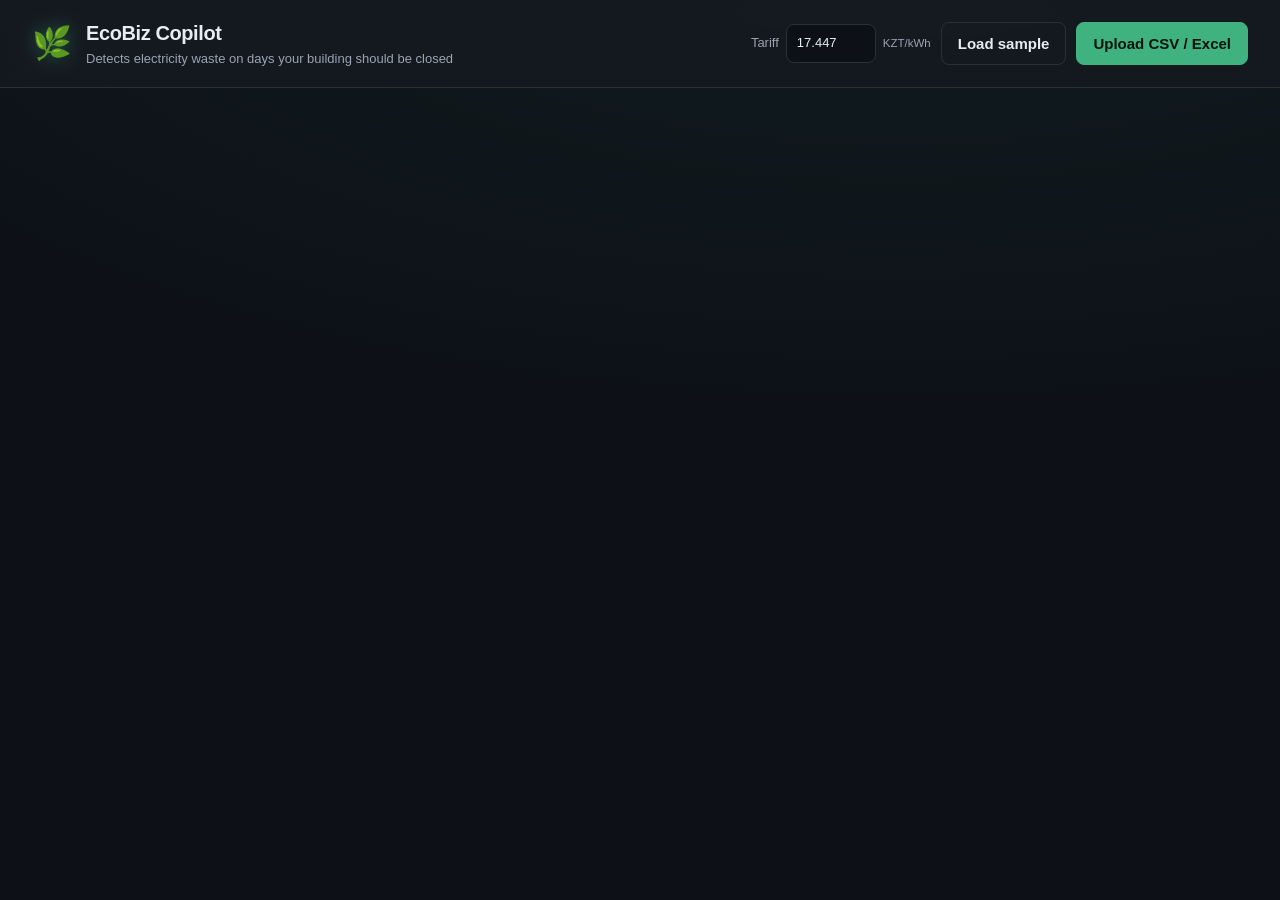
==== frontend/index.html @ f3a3f473 "Merge hazkathon-main backend into aziz project, flatten to repo root Consolidates the two parallel i" ====
<!doctype html>
<html lang="en">
<head>
  <meta charset="utf-8" />
  <meta name="viewport" content="width=device-width, initial-scale=1" />
  <meta name="theme-color" content="#0d1117" />
  <title>EcoBiz Copilot — Energy Waste Detector</title>
  <link rel="icon" href="data:image/svg+xml,<svg xmlns='http://www.w3.org/2000/svg' viewBox='0 0 100 100'><text y='.9em' font-size='90'>🌿</text></svg>" />
  <link rel="stylesheet" href="styles.css" />
</head>
<body>
  <header class="topbar">
    <div class="brand">
      <span class="logo" aria-hidden="true">🌿</span>
      <div>
        <h1>EcoBiz Copilot</h1>
        <p>Detects electricity waste on days your building should be closed</p>
      </div>
    </div>
    <div class="controls">
      <label class="field" for="tariff">
        <span>Tariff</span>
        <input id="tariff" type="number" step="0.001" min="0" value="17.447" />
        <span class="unit">KZT/kWh</span>
      </label>
      <button id="sample-btn" class="btn ghost" type="button">Load sample</button>
      <button id="upload-btn" class="btn primary" type="button">
        Upload CSV / Excel
        <input id="file-input" type="file" accept=".csv,.xlsx,.xls" hidden />
      </button>
    </div>
  </header>

  <main>
    <section id="status" class="status hidden" role="alert"></section>

    <section id="loading" class="loading hidden" aria-live="polite">
      <span class="spinner" aria-hidden="true"></span> Crunching your energy data…
    </section>

    <noscript><p class="status error">JavaScript is required to use this dashboard.</p></noscript>

    <section id="results" class="hidden">
      <p class="source-line">
        Analyzing <strong id="source-name"></strong> · baseline
        <strong id="baseline-chip" class="chip"></strong>
        <span class="muted">(25th pct of closed-day usage × 1.5)</span>
      </p>

      <section id="insight" class="insight hidden"></section>

      <section class="kpis">
        <article class="kpi red">
          <span class="kpi-label">Wasted energy</span>
          <span class="kpi-value" id="kpi-excess">—</span>
          <span class="kpi-unit">kWh above baseline</span>
        </article>
        <article class="kpi amber">
          <span class="kpi-label">Money lost</span>
          <span class="kpi-value" id="kpi-kzt">—</span>
          <span class="kpi-unit">KZT recoverable</span>
        </article>
        <article class="kpi green">
          <span class="kpi-label">CO₂ avoidable</span>
          <span class="kpi-value" id="kpi-co2">—</span>
          <span class="kpi-unit">kg emissions</span>
        </article>
        <article class="kpi blue">
          <span class="kpi-label">Flagged days</span>
          <span class="kpi-value" id="kpi-days">—</span>
          <span class="kpi-unit" id="days-analyzed">of — days analyzed</span>
        </article>
      </section>

      <section class="card">
        <div class="card-head">
          <h2>Daily consumption</h2>
          <div class="seg" role="tablist" aria-label="Chart type">
            <button class="seg-btn active" data-view="bar" type="button">Bars</button>
            <button class="seg-btn" data-view="line" type="button">Line</button>
            <button class="seg-btn" data-view="weekly" type="button">Weekly</button>
            <button class="seg-btn" data-view="cumulative" type="button">Cumulative</button>
            <button class="seg-btn" data-view="donut" type="button">Donut</button>
          </div>
        </div>
        <div class="chart-sub">
          <div class="legend">
            <span><i class="dot workday"></i>Workday</span>
            <span><i class="dot offday"></i>Closed</span>
            <span><i class="dot anomaly"></i>Anomaly</span>
            <span><i class="line"></i>Threshold</span>
          </div>
          <div class="hint muted">wheel = zoom · drag = pan · shift+drag = select range · double-click = reset</div>
        </div>
        <div id="chart">
          <div id="chart-info" class="chart-info hidden"></div>
          <button id="zoom-reset" class="btn ghost hidden" type="button">↺ Reset zoom</button>
        </div>
      </section>

      <section class="card">
        <div class="card-head">
          <h2>AI Copilot</h2>
          <button id="insight-btn" class="btn primary" type="button">✨ Get action plan</button>
        </div>
        <div id="insight-loading" class="loading hidden">
          <span class="spinner" aria-hidden="true"></span> Copilot is thinking…
        </div>
        <p id="insight-text" class="insight-text hidden"></p>
      </section>

      <section class="card">
        <div class="card-head"><h2>Waste report</h2></div>
        <div class="table-wrap">
          <table id="anomaly-table">
            <thead>
              <tr>
                <th>Date</th>
                <th class="num">Consumption</th>
                <th class="num">Excess</th>
                <th class="num">Cost lost</th>
                <th class="num">CO₂</th>
              </tr>
            </thead>
            <tbody></tbody>
          </table>
        </div>
        <p id="no-anomalies" class="empty hidden">
          No anomalies detected — this building switches off properly on closed days. 🎉
        </p>
      </section>
    </section>
  </main>

  <script src="app.js"></script>
</body>
</html>
---- frontend/styles.css ----
:root {
  --bg: #0d1117;
  --surface: #161b22;
  --surface-2: #1c2129;
  --border: #2a3038;
  --text: #e6edf3;
  --muted: #9aa4b2;
  --accent: #3fb27f;
  --red: #f85149;
  --amber: #d29922;
  --blue: #58a6ff;
  --radius: 12px;
  --shadow: 0 1px 3px rgba(0, 0, 0, 0.35);
}

* { box-sizing: border-box; margin: 0; padding: 0; }

html { color-scheme: dark; }

body {
  background:
    radial-gradient(1200px 500px at 70% -10%, rgba(63, 178, 127, 0.08), transparent),
    var(--bg);
  color: var(--text);
  font: 15px/1.55 -apple-system, BlinkMacSystemFont, "Segoe UI", Roboto, sans-serif;
  min-height: 100vh;
}

/* ---------- Top bar ---------- */
.topbar {
  display: flex;
  flex-wrap: wrap;
  gap: 16px;
  align-items: center;
  justify-content: space-between;
  padding: 18px 32px;
  border-bottom: 1px solid var(--border);
  background: rgba(22, 27, 34, 0.85);
  backdrop-filter: blur(8px);
  position: sticky;
  top: 0;
  z-index: 10;
}

.brand { display: flex; align-items: center; gap: 14px; }
.logo { font-size: 32px; filter: drop-shadow(0 0 10px rgba(63, 178, 127, 0.45)); }
.brand h1 { font-size: 20px; letter-spacing: -0.02em; }
.brand p { color: var(--muted); font-size: 13px; }

.controls { display: flex; flex-wrap: wrap; align-items: center; gap: 10px; }

.field {
  display: flex;
  align-items: center;
  gap: 7px;
  font-size: 13px;
  color: var(--muted);
}
.field input {
  width: 90px;
  padding: 8px 10px;
  border: 1px solid var(--border);
  border-radius: 8px;
  background: var(--bg);
  color: var(--text);
  font: inherit;
  transition: border-color 0.15s, box-shadow 0.15s;
}
.field input:focus {
  outline: none;
  border-color: var(--accent);
  box-shadow: 0 0 0 3px rgba(63, 178, 127, 0.2);
}
.unit { font-size: 11.5px; }

.btn {
  padding: 9px 16px;
  border-radius: 8px;
  border: 1px solid var(--border);
  background: transparent;
  color: var(--text);
  font: inherit;
  font-weight: 600;
  cursor: pointer;
  transition: transform 0.05s, background 0.15s, border-color 0.15s;
}
.btn:active { transform: scale(0.97); }
.btn:focus-visible { outline: 2px solid var(--blue); outline-offset: 2px; }
.btn.ghost:hover { background: var(--surface-2); border-color: #3b4250; }
.btn.primary {
  background: var(--accent);
  border-color: var(--accent);
  color: #06130c;
}
.btn.primary:hover { background: #4cc48e; }

/* ---------- Layout ---------- */
main { max-width: 1080px; margin: 0 auto; padding: 26px 24px 64px; }
.hidden { display: none !important; }
.muted { color: var(--muted); font-size: 12.5px; }

.status {
  padding: 13px 18px;
  border-radius: var(--radius);
  border: 1px solid var(--border);
  background: var(--surface);
  margin-bottom: 18px;
}
.status.error { border-color: rgba(248, 81, 73, 0.5); color: #ffb3ae; background: rgba(248, 81, 73, 0.08); }

.loading {
  display: flex;
  align-items: center;
  gap: 12px;
  color: var(--muted);
  padding: 40px 0;
  justify-content: center;
  font-size: 15px;
}
.spinner {
  width: 20px;
  height: 20px;
  border-radius: 50%;
  border: 3px solid var(--border);
  border-top-color: var(--accent);
  animation: spin 0.8s linear infinite;
}
@keyframes spin { to { transform: rotate(360deg); } }
@media (prefers-reduced-motion: reduce) {
  .spinner { animation-duration: 2s; }
}

.source-line {
  color: var(--muted);
  margin-bottom: 14px;
  font-size: 13.5px;
}
.chip {
  background: var(--surface-2);
  border: 1px solid var(--border);
  border-radius: 999px;
  padding: 2px 10px;
  color: var(--text);
  font-size: 12.5px;
}

.insight {
  border: 1px solid rgba(63, 178, 127, 0.35);
  background: rgba(63, 178, 127, 0.08);
  color: #c9ecd9;
  border-radius: var(--radius);
  padding: 13px 18px;
  margin-bottom: 18px;
  font-size: 14px;
}
.insight strong { color: #fff; }

/* ---------- KPI cards ---------- */
.kpis {
  display: grid;
  grid-template-columns: repeat(auto-fit, minmax(215px, 1fr));
  gap: 14px;
  margin-bottom: 20px;
}
.kpi {
  background: linear-gradient(180deg, var(--surface-2), var(--surface));
  border: 1px solid var(--border);
  border-left-width: 4px;
  border-radius: var(--radius);
  box-shadow: var(--shadow);
  padding: 16px 18px;
  display: flex;
  flex-direction: column;
  gap: 1px;
}
.kpi-label { font-size: 12.5px; color: var(--muted); text-transform: uppercase; letter-spacing: 0.06em; }
.kpi-value { font-size: 30px; font-weight: 750; letter-spacing: -0.02em; line-height: 1.2; }
.kpi-unit { font-size: 12px; color: var(--muted); }
.kpi.red .kpi-value { color: var(--red); }
.kpi.amber .kpi-value { color: var(--amber); }
.kpi.green .kpi-value { color: var(--accent); }
.kpi.blue .kpi-value { color: var(--blue); }

/* ---------- Cards ---------- */
.card {
  background: var(--surface);
  border: 1px solid var(--border);
  border-radius: var(--radius);
  box-shadow: var(--shadow);
  padding: 20px 22px;
  margin-bottom: 20px;
}
.card-head {
  display: flex;
  flex-wrap: wrap;
  align-items: baseline;
  justify-content: space-between;
  gap: 8px;
  margin-bottom: 14px;
}
.card h2 { font-size: 16px; letter-spacing: -0.01em; }

.legend {
  display: flex;
  flex-wrap: wrap;
  gap: 14px;
  font-size: 12.5px;
  color: var(--muted);
}
.legend .dot {
  display: inline-block;
  width: 10px;
  height: 10px;
  border-radius: 3px;
  margin-right: 5px;
}
.dot.workday { background: var(--blue); }
.dot.offday { background: #484f58; }
.dot.anomaly { background: var(--red); }
.legend .line {
  display: inline-block;
  width: 18px;
  height: 0;
  border-top: 2px dashed var(--amber);
  vertical-align: middle;
  margin-right: 5px;
}

#chart { position: relative; }
#chart svg { width: 100%; height: auto; display: block; }
#chart.plot svg { cursor: crosshair; }

.chart-info {
  position: absolute;
  top: 10px;
  left: 68px;
  z-index: 2;
  pointer-events: none;
  background: rgba(13, 17, 23, 0.88);
  border: 1px solid var(--border);
  border-radius: 8px;
  padding: 7px 12px;
  font-size: 12.5px;
  line-height: 1.5;
  backdrop-filter: blur(4px);
}
.chart-info .ci-date { font-weight: 700; color: var(--text); }
.chart-info .ci-row { color: var(--muted); }
.chart-info .ci-warn { color: var(--red); font-weight: 600; }

#zoom-reset {
  position: absolute;
  top: 10px;
  right: 24px;
  z-index: 2;
  padding: 4px 10px;
  font-size: 12px;
}
#chart.still .bar { animation: none; }

/* ---------- Chart toolbar ---------- */
.seg {
  display: inline-flex;
  background: var(--bg);
  border: 1px solid var(--border);
  border-radius: 9px;
  padding: 3px;
  gap: 2px;
}
.seg-btn {
  border: none;
  background: transparent;
  color: var(--muted);
  font: inherit;
  font-size: 13px;
  font-weight: 600;
  padding: 5px 14px;
  border-radius: 7px;
  cursor: pointer;
  transition: color 0.15s, background 0.15s;
}
.seg-btn:hover { color: var(--text); }
.seg-btn.active { background: var(--accent); color: #06130c; }
.seg-btn:focus-visible { outline: 2px solid var(--blue); outline-offset: 1px; }

.chart-sub {
  display: flex;
  flex-wrap: wrap;
  align-items: center;
  justify-content: space-between;
  gap: 10px;
  margin-bottom: 12px;
}
.check {
  display: flex;
  align-items: center;
  gap: 6px;
  font-size: 12.5px;
  color: var(--muted);
  cursor: pointer;
  user-select: none;
}
.check input { accent-color: var(--accent); }

/* ---------- Chart elements ---------- */
.bar { transform-box: fill-box; transform-origin: bottom; animation: rise 0.5s ease-out both; }
.bar:hover { filter: brightness(1.25); cursor: crosshair; }
@keyframes rise { from { transform: scaleY(0); } to { transform: scaleY(1); } }

.slice { transition: filter 0.15s; }
.slice:hover { filter: brightness(1.18); cursor: crosshair; }
.fade-in { animation: fadein 0.4s ease-out both; }
@keyframes fadein { from { opacity: 0; } to { opacity: 1; } }

.donut-wrap {
  display: flex;
  flex-wrap: wrap;
  align-items: center;
  justify-content: center;
  gap: 26px;
}
.dlegend { display: flex; flex-direction: column; gap: 10px; min-width: 250px; }
.dlegend .row {
  display: grid;
  grid-template-columns: 14px 1fr auto auto;
  align-items: baseline;
  gap: 8px;
  font-size: 13.5px;
}
.dlegend .swatch { width: 12px; height: 12px; border-radius: 3px; align-self: center; }
.dlegend .name { color: var(--muted); }
.dlegend .val { font-variant-numeric: tabular-nums; font-weight: 600; }
.dlegend .pct { color: var(--muted); font-variant-numeric: tabular-nums; width: 58px; text-align: right; }
.dlegend .row.waste .name,
.dlegend .row.waste .val { color: var(--red); }

/* ---------- Table ---------- */
.table-wrap { overflow-x: auto; }
table { width: 100%; border-collapse: collapse; font-size: 14px; }
th, td { text-align: left; padding: 9px 12px; border-bottom: 1px solid var(--border); white-space: nowrap; }
th {
  color: var(--muted);
  font-size: 11.5px;
  text-transform: uppercase;
  letter-spacing: 0.07em;
  border-bottom-width: 2px;
}
tbody tr { transition: background 0.12s; }
tbody tr:hover { background: var(--surface-2); }
tbody tr:last-child td { border-bottom: none; }
td.num, th.num { text-align: right; font-variant-numeric: tabular-nums; }
td.excess { color: var(--red); font-weight: 650; }
.empty { color: var(--muted); padding: 10px 0 2px; }

/* ---------- AI insight ---------- */
.insight-text {
  line-height: 1.65;
  font-size: 14.5px;
  background: var(--surface-2);
  border: 1px solid var(--border);
  border-left: 4px solid var(--accent);
  border-radius: var(--radius);
  padding: 16px 20px;
}
.insight-text h3 {
  font-size: 14px;
  text-transform: uppercase;
  letter-spacing: 0.05em;
  color: var(--accent);
  margin: 18px 0 6px;
}
.insight-text h3:first-child { margin-top: 0; }
.insight-text p { margin: 6px 0; }
.insight-text ul { margin: 8px 0; padding-left: 20px; }
.insight-text li { margin: 7px 0; }
.insight-text li::marker { color: var(--accent); }
.insight-text strong { color: #fff; }
.insight-text code {
  background: var(--bg);
  border: 1px solid var(--border);
  border-radius: 4px;
  padding: 1px 5px;
  font-size: 13px;
}



@media (max-width: 640px) {
  .topbar { padding: 14px 18px; }
  main { padding: 20px 14px 48px; }
  .brand p { display: none; }
  .kpi-value { font-size: 24px; }
}
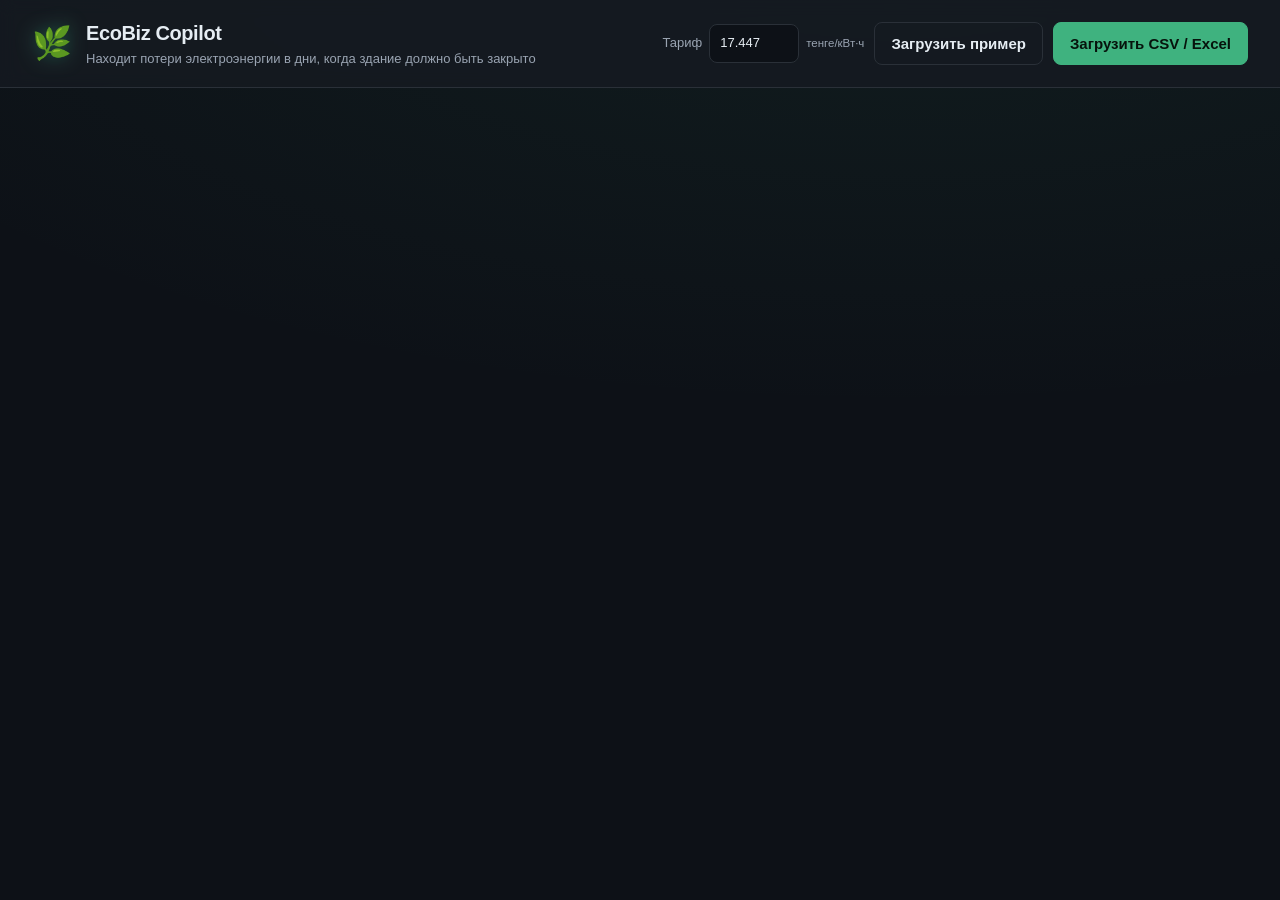
==== commit 47846643: "Russian localization, Gemini honesty guardrail, tabs, and extras Final pre-defense polish: full RU t" ====
--- a/frontend/index.html
+++ b/frontend/index.html
@@ -1,10 +1,10 @@
 <!doctype html>
-<html lang="en">
+<html lang="ru">
 <head>
   <meta charset="utf-8" />
   <meta name="viewport" content="width=device-width, initial-scale=1" />
   <meta name="theme-color" content="#0d1117" />
-  <title>EcoBiz Copilot — Energy Waste Detector</title>
+  <title>EcoBiz Copilot — детектор потерь энергии</title>
   <link rel="icon" href="data:image/svg+xml,<svg xmlns='http://www.w3.org/2000/svg' viewBox='0 0 100 100'><text y='.9em' font-size='90'>🌿</text></svg>" />
   <link rel="stylesheet" href="styles.css" />
 </head>
@@ -14,18 +14,18 @@
       <span class="logo" aria-hidden="true">🌿</span>
       <div>
         <h1>EcoBiz Copilot</h1>
-        <p>Detects electricity waste on days your building should be closed</p>
+        <p>Находит потери электроэнергии в дни, когда здание должно быть закрыто</p>
       </div>
     </div>
     <div class="controls">
       <label class="field" for="tariff">
-        <span>Tariff</span>
+        <span>Тариф</span>
         <input id="tariff" type="number" step="0.001" min="0" value="17.447" />
-        <span class="unit">KZT/kWh</span>
+        <span class="unit">тенге/кВт·ч</span>
       </label>
-      <button id="sample-btn" class="btn ghost" type="button">Load sample</button>
+      <button id="sample-btn" class="btn ghost" type="button">Загрузить пример</button>
       <button id="upload-btn" class="btn primary" type="button">
-        Upload CSV / Excel
+        Загрузить CSV / Excel
         <input id="file-input" type="file" accept=".csv,.xlsx,.xls" hidden />
       </button>
     </div>
@@ -35,99 +35,154 @@
     <section id="status" class="status hidden" role="alert"></section>
 
     <section id="loading" class="loading hidden" aria-live="polite">
-      <span class="spinner" aria-hidden="true"></span> Crunching your energy data…
+      <span class="spinner" aria-hidden="true"></span> Анализируем данные по энергопотреблению…
     </section>
 
-    <noscript><p class="status error">JavaScript is required to use this dashboard.</p></noscript>
+    <noscript><p class="status error">Для работы дашборда необходим JavaScript.</p></noscript>
 
     <section id="results" class="hidden">
-      <p class="source-line">
-        Analyzing <strong id="source-name"></strong> · baseline
-        <strong id="baseline-chip" class="chip"></strong>
-        <span class="muted">(25th pct of closed-day usage × 1.5)</span>
-      </p>
+      <nav class="tabs" role="tablist" aria-label="Разделы дашборда">
+        <button class="tab-btn active" data-tab="overview" type="button" role="tab" aria-selected="true">Обзор</button>
+        <button class="tab-btn" data-tab="ai" type="button" role="tab" aria-selected="false">AI-рекомендации</button>
+        <button class="tab-btn" data-tab="data" type="button" role="tab" aria-selected="false">Данные по дням</button>
+        <button class="tab-btn" data-tab="method" type="button" role="tab" aria-selected="false">О методе</button>
+      </nav>
 
-      <section id="insight" class="insight hidden"></section>
+      <section id="tab-overview" class="tab-panel" role="tabpanel">
+        <p class="source-line">
+          Анализируем <strong id="source-name"></strong> · базовый уровень
+          <strong id="baseline-chip" class="chip"></strong>
+          <span class="muted">(25-й перцентиль потребления в нерабочие дни × <span id="multiplier-chip">1.5</span>)</span>
+        </p>
 
-      <section class="kpis">
-        <article class="kpi red">
-          <span class="kpi-label">Wasted energy</span>
-          <span class="kpi-value" id="kpi-excess">—</span>
-          <span class="kpi-unit">kWh above baseline</span>
-        </article>
-        <article class="kpi amber">
-          <span class="kpi-label">Money lost</span>
-          <span class="kpi-value" id="kpi-kzt">—</span>
-          <span class="kpi-unit">KZT recoverable</span>
-        </article>
-        <article class="kpi green">
-          <span class="kpi-label">CO₂ avoidable</span>
-          <span class="kpi-value" id="kpi-co2">—</span>
-          <span class="kpi-unit">kg emissions</span>
-        </article>
-        <article class="kpi blue">
-          <span class="kpi-label">Flagged days</span>
-          <span class="kpi-value" id="kpi-days">—</span>
-          <span class="kpi-unit" id="days-analyzed">of — days analyzed</span>
-        </article>
+        <section id="insight" class="insight hidden"></section>
+
+        <section class="kpis">
+          <article class="kpi red">
+            <span class="kpi-label">Потери энергии</span>
+            <span class="kpi-value" id="kpi-excess">—</span>
+            <span class="kpi-unit">кВт·ч сверх базового уровня</span>
+          </article>
+          <article class="kpi amber">
+            <span class="kpi-label">Потери в тенге</span>
+            <span class="kpi-value" id="kpi-kzt">—</span>
+            <span class="kpi-unit">тенге можно вернуть</span>
+          </article>
+          <article class="kpi green">
+            <span class="kpi-label">Экономия CO₂</span>
+            <span class="kpi-value" id="kpi-co2">—</span>
+            <span class="kpi-unit">кг выбросов</span>
+          </article>
+          <article class="kpi blue">
+            <span class="kpi-label">Аномальных дней</span>
+            <span class="kpi-value" id="kpi-days">—</span>
+            <span class="kpi-unit" id="days-analyzed">из — дней проанализировано</span>
+          </article>
+          <article class="kpi purple">
+            <span class="kpi-label">Прогноз экономии за год</span>
+            <span class="kpi-value" id="kpi-yearly">—</span>
+            <span class="kpi-unit">тенге в год</span>
+            <span class="kpi-note">проекция при аналогичной динамике потребления, не гарантированный результат</span>
+          </article>
+        </section>
+
+        <section class="card">
+          <div class="card-head">
+            <h2>Дневное потребление</h2>
+            <div class="seg" role="tablist" aria-label="Тип графика">
+              <button class="seg-btn active" data-view="bar" type="button">Столбцы</button>
+              <button class="seg-btn" data-view="line" type="button">Линия</button>
+              <button class="seg-btn" data-view="weekly" type="button">По неделям</button>
+              <button class="seg-btn" data-view="cumulative" type="button">Накопительно</button>
+              <button class="seg-btn" data-view="donut" type="button">Кольцевая</button>
+            </div>
+          </div>
+          <div class="chart-sub">
+            <div class="legend">
+              <span><i class="dot workday"></i>Рабочий день</span>
+              <span><i class="dot offday"></i>Нерабочий день</span>
+              <span><i class="dot anomaly"></i>Аномалия</span>
+              <span><i class="line"></i>Порог</span>
+            </div>
+            <div class="hint muted">колесо = масштаб · перетаскивание = сдвиг · shift+перетаскивание = выбор диапазона · двойной клик = сброс</div>
+          </div>
+          <div id="chart-wrap">
+            <div id="chart-info" class="chart-info hidden"></div>
+            <button id="zoom-reset" class="btn ghost hidden" type="button">↺ Сбросить масштаб</button>
+            <div id="chart"></div>
+          </div>
+        </section>
       </section>
 
-      <section class="card">
-        <div class="card-head">
-          <h2>Daily consumption</h2>
-          <div class="seg" role="tablist" aria-label="Chart type">
-            <button class="seg-btn active" data-view="bar" type="button">Bars</button>
-            <button class="seg-btn" data-view="line" type="button">Line</button>
-            <button class="seg-btn" data-view="weekly" type="button">Weekly</button>
-            <button class="seg-btn" data-view="cumulative" type="button">Cumulative</button>
-            <button class="seg-btn" data-view="donut" type="button">Donut</button>
+      <section id="tab-ai" class="tab-panel hidden" role="tabpanel">
+        <section class="card">
+          <div class="card-head">
+            <h2>AI Copilot</h2>
+            <button id="insight-btn" class="btn primary" type="button">✨ Получить план действий</button>
           </div>
-        </div>
-        <div class="chart-sub">
-          <div class="legend">
-            <span><i class="dot workday"></i>Workday</span>
-            <span><i class="dot offday"></i>Closed</span>
-            <span><i class="dot anomaly"></i>Anomaly</span>
-            <span><i class="line"></i>Threshold</span>
+          <div id="insight-loading" class="loading hidden">
+            <span class="spinner" aria-hidden="true"></span> Копилот думает…
           </div>
-          <div class="hint muted">wheel = zoom · drag = pan · shift+drag = select range · double-click = reset</div>
-        </div>
-        <div id="chart">
-          <div id="chart-info" class="chart-info hidden"></div>
-          <button id="zoom-reset" class="btn ghost hidden" type="button">↺ Reset zoom</button>
-        </div>
+          <p id="insight-text" class="insight-text hidden"></p>
+        </section>
       </section>
 
-      <section class="card">
-        <div class="card-head">
-          <h2>AI Copilot</h2>
-          <button id="insight-btn" class="btn primary" type="button">✨ Get action plan</button>
-        </div>
-        <div id="insight-loading" class="loading hidden">
-          <span class="spinner" aria-hidden="true"></span> Copilot is thinking…
-        </div>
-        <p id="insight-text" class="insight-text hidden"></p>
+      <section id="tab-data" class="tab-panel hidden" role="tabpanel">
+        <section class="card">
+          <div class="card-head">
+            <h2>Отчёт по потерям</h2>
+            <button id="download-btn" class="btn ghost" type="button">⬇ Скачать отчёт</button>
+          </div>
+          <div class="table-wrap">
+            <table id="anomaly-table">
+              <thead>
+                <tr>
+                  <th>Дата</th>
+                  <th class="num">Потребление</th>
+                  <th class="num">Превышение</th>
+                  <th class="num">Потери</th>
+                  <th class="num">CO₂</th>
+                </tr>
+              </thead>
+              <tbody></tbody>
+            </table>
+          </div>
+          <p id="no-anomalies" class="empty hidden">
+            Аномалий не обнаружено — здание корректно отключается в нерабочие дни. 🎉
+          </p>
+        </section>
       </section>
 
-      <section class="card">
-        <div class="card-head"><h2>Waste report</h2></div>
-        <div class="table-wrap">
-          <table id="anomaly-table">
-            <thead>
-              <tr>
-                <th>Date</th>
-                <th class="num">Consumption</th>
-                <th class="num">Excess</th>
-                <th class="num">Cost lost</th>
-                <th class="num">CO₂</th>
-              </tr>
-            </thead>
-            <tbody></tbody>
-          </table>
-        </div>
-        <p id="no-anomalies" class="empty hidden">
-          No anomalies detected — this building switches off properly on closed days. 🎉
-        </p>
+      <section id="tab-method" class="tab-panel hidden" role="tabpanel">
+        <section class="card">
+          <div class="card-head"><h2>Как работает детекция</h2></div>
+          <div class="method-text">
+            <ol>
+              <li>Берём только нерабочие дни — из файла (колонка <code>is_workday</code>) или
+                автоматически по календарю выходных и праздников Казахстана.</li>
+              <li>Базовый уровень = 25-й перцентиль их потребления — устойчив к тем самым выбросам,
+                которые мы пытаемся найти, в отличие от обычного среднего.</li>
+              <li>День считается аномалией, если потребление превышает базовый уровень, умноженный
+                на порог (по умолчанию ×1.5).</li>
+              <li>Превышение в аномальный день = фактическое потребление − базовый уровень.</li>
+              <li>Экономия в тенге = превышение × тариф; экономия CO₂ = превышение × коэффициент CO₂.</li>
+            </ol>
+            <p class="muted">
+              Это статистическое обнаружение аномалий во временном ряде, а не нейросеть — осознанный
+              выбор для MVP: метод честный, объяснимый на защите и достаточный для такого объёма данных.
+              Gemini решает другую, отдельную задачу: превращает уже проверенные цифры в план действий
+              для менеджера — каждое число и дата в рекомендации берутся из расчёта, модель их не придумывает.
+            </p>
+          </div>
+          <div class="threshold-slider">
+            <label for="multiplier-slider">
+              Порог аномалии: базовый уровень × <span id="multiplier-value">1.5</span>
+            </label>
+            <input id="multiplier-slider" type="range" min="1.2" max="2.0" step="0.1" value="1.5" />
+            <p class="muted">Подвиньте ползунок, чтобы пересчитать график и карточки с другим порогом
+              чувствительности — без изменения самого метода детекции.</p>
+          </div>
+        </section>
       </section>
     </section>
   </main>
--- a/frontend/styles.css
+++ b/frontend/styles.css
@@ -9,6 +9,7 @@
   --red: #f85149;
   --amber: #d29922;
   --blue: #58a6ff;
+  --purple: #a371f7;
   --radius: 12px;
   --shadow: 0 1px 3px rgba(0, 0, 0, 0.35);
 }
@@ -180,6 +181,8 @@
 .kpi.amber .kpi-value { color: var(--amber); }
 .kpi.green .kpi-value { color: var(--accent); }
 .kpi.blue .kpi-value { color: var(--blue); }
+.kpi.purple .kpi-value { color: var(--purple); }
+.kpi-note { font-size: 11px; color: var(--muted); font-style: italic; line-height: 1.35; margin-top: 2px; }
 
 /* ---------- Cards ---------- */
 .card {
@@ -226,7 +229,7 @@
   margin-right: 5px;
 }
 
-#chart { position: relative; }
+#chart-wrap { position: relative; }
 #chart svg { width: 100%; height: auto; display: block; }
 #chart.plot svg { cursor: crosshair; }
 
@@ -257,6 +260,49 @@
   font-size: 12px;
 }
 #chart.still .bar { animation: none; }
+
+/* ---------- Tabs ---------- */
+.tabs {
+  display: flex;
+  flex-wrap: nowrap;
+  overflow-x: auto;
+  gap: 4px;
+  border-bottom: 1px solid var(--border);
+  margin-bottom: 20px;
+  -webkit-overflow-scrolling: touch;
+}
+.tab-btn {
+  flex: 0 0 auto;
+  border: none;
+  background: transparent;
+  color: var(--muted);
+  font: inherit;
+  font-size: 13.5px;
+  font-weight: 650;
+  padding: 11px 16px;
+  cursor: pointer;
+  border-bottom: 2px solid transparent;
+  white-space: nowrap;
+  transition: color 0.15s, border-color 0.15s;
+}
+.tab-btn:hover { color: var(--text); }
+.tab-btn.active { color: var(--accent); border-bottom-color: var(--accent); }
+.tab-btn:focus-visible { outline: 2px solid var(--blue); outline-offset: -2px; }
+
+.method-text ol { padding-left: 22px; display: flex; flex-direction: column; gap: 8px; margin-bottom: 12px; }
+.method-text p { margin-top: 10px; }
+
+.threshold-slider {
+  margin-top: 18px;
+  padding-top: 16px;
+  border-top: 1px solid var(--border);
+}
+.threshold-slider label { font-size: 13.5px; font-weight: 600; }
+.threshold-slider input[type="range"] {
+  width: 100%;
+  margin: 12px 0 8px;
+  accent-color: var(--accent);
+}
 
 /* ---------- Chart toolbar ---------- */
 .seg {
@@ -390,4 +436,14 @@
   main { padding: 20px 14px 48px; }
   .brand p { display: none; }
   .kpi-value { font-size: 24px; }
-}
+  .card { padding: 16px 14px; }
+  .tab-btn { padding: 10px 12px; font-size: 12.5px; }
+}
+
+@media (max-width: 460px) {
+  .kpis { grid-template-columns: 1fr; }
+  .controls { width: 100%; }
+  .controls .btn { flex: 1 1 auto; }
+  .field { flex: 1 1 100%; }
+  th, td { padding: 8px 8px; font-size: 12.5px; }
+}
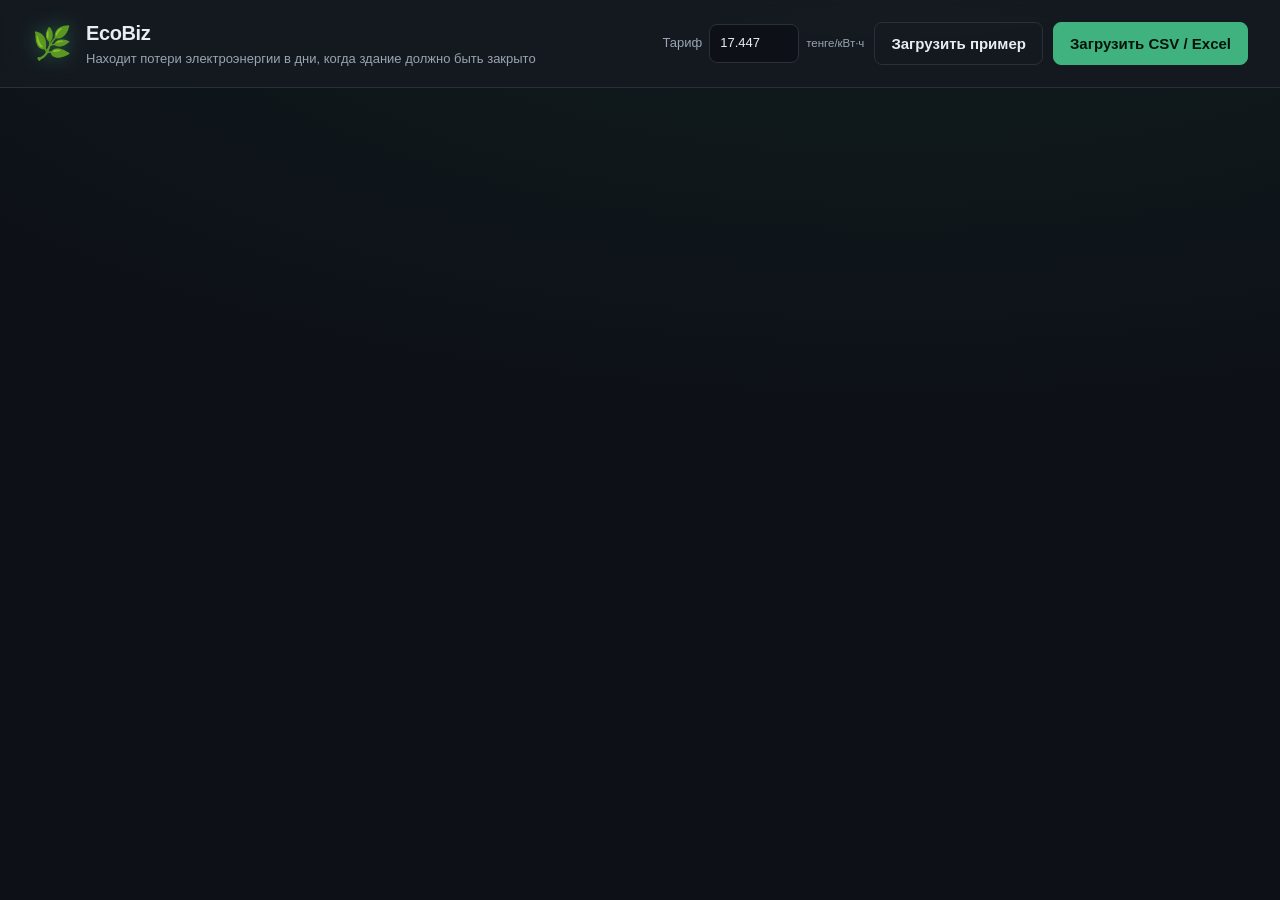
==== commit 2f0f2023: "Update index.html" ====
--- a/frontend/index.html
+++ b/frontend/index.html
@@ -13,7 +13,7 @@
     <div class="brand">
       <span class="logo" aria-hidden="true">🌿</span>
       <div>
-        <h1>EcoBiz Copilot</h1>
+        <h1>EcoBiz</h1>
         <p>Находит потери электроэнергии в дни, когда здание должно быть закрыто</p>
       </div>
     </div>
@@ -77,6 +77,12 @@
             <span class="kpi-label">Аномальных дней</span>
             <span class="kpi-value" id="kpi-days">—</span>
             <span class="kpi-unit" id="days-analyzed">из — дней проанализировано</span>
+          </article>
+          <article class="kpi teal">
+            <span class="kpi-label">Прогноз экономии за 3 месяца</span>
+            <span class="kpi-value" id="kpi-quarterly">—</span>
+            <span class="kpi-unit">тенге за 3 месяца</span>
+            <span class="kpi-note">проекция при аналогичной динамике потребления, не гарантированный результат</span>
           </article>
           <article class="kpi purple">
             <span class="kpi-label">Прогноз экономии за год</span>
--- a/frontend/styles.css
+++ b/frontend/styles.css
@@ -10,6 +10,7 @@
   --amber: #d29922;
   --blue: #58a6ff;
   --purple: #a371f7;
+  --teal: #39c5cf;
   --radius: 12px;
   --shadow: 0 1px 3px rgba(0, 0, 0, 0.35);
 }
@@ -182,6 +183,7 @@
 .kpi.green .kpi-value { color: var(--accent); }
 .kpi.blue .kpi-value { color: var(--blue); }
 .kpi.purple .kpi-value { color: var(--purple); }
+.kpi.teal .kpi-value { color: var(--teal); }
 .kpi-note { font-size: 11px; color: var(--muted); font-style: italic; line-height: 1.35; margin-top: 2px; }
 
 /* ---------- Cards ---------- */
